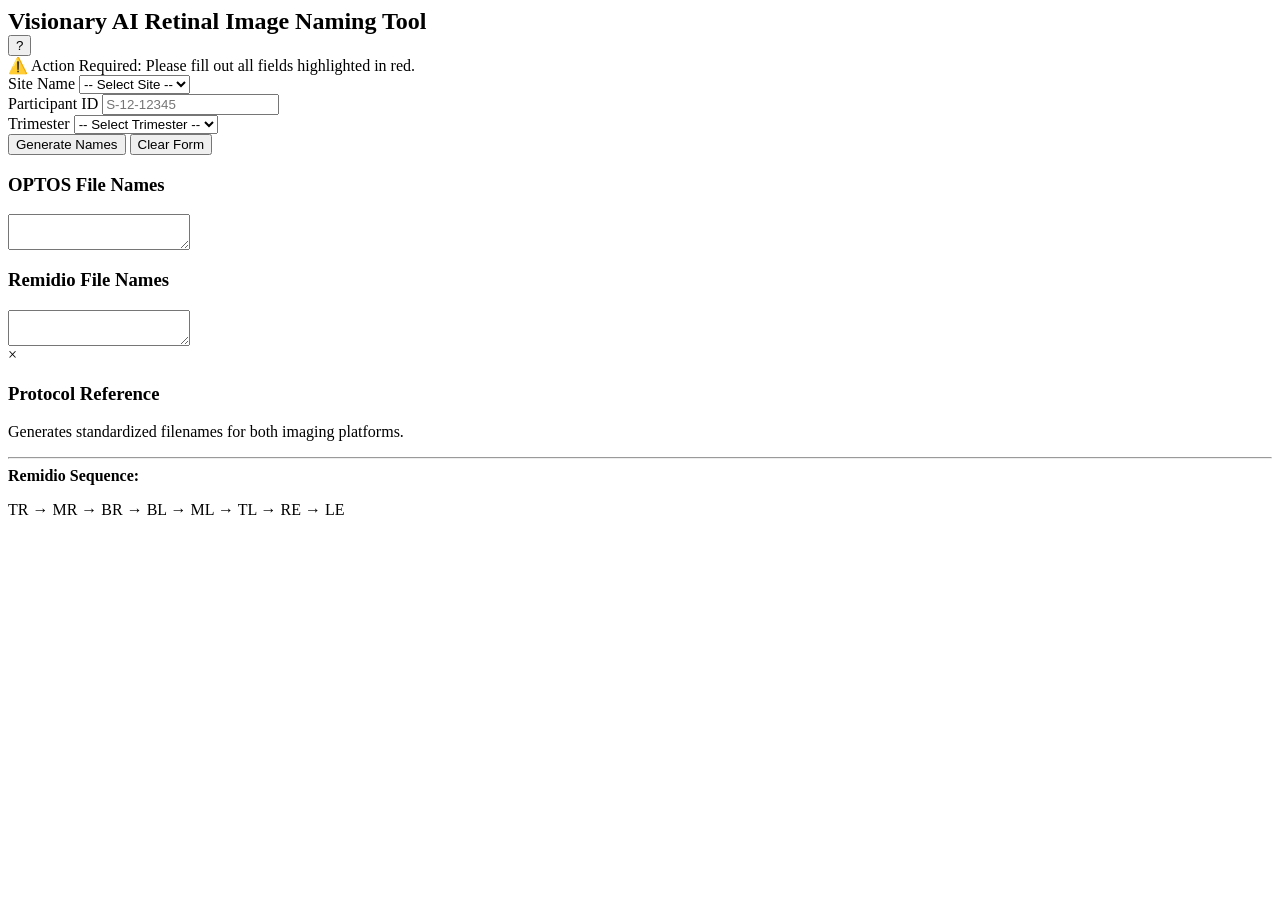
==== index.html @ e61fb448 "Update and rename file_name_generator.html to index.html" ====
<html lang="en">
<head>
    <meta charset="UTF-8">
    <meta name="viewport" content="width=device-width, initial-scale=1.0">
    <title>Visionary AI Medical Image Naming Tool</title>
</head>
<body>
  <div class="card">
      <div class="header-flex">
          <h2 style="margin:0; color: var(--nyu-purple);">Visionary AI Retinal Image Naming Tool</h2>
          <button class="info-btn" onclick="toggleModal(true)">?</button>
      </div>

      <div id="error-msg">⚠️ Action Required: Please fill out all fields highlighted in red.</div>

      <div class="grid-inputs">
          <div class="input-wrap">
              <label>Site Name</label>
              <select id="site">
                  <option value="">-- Select Site --</option>
                  <option value="JNMC">JNMC</option>
                  <option value="SNMC">SNMC</option>
              </select>
          </div>
          <div class="input-wrap">
              <label>Participant ID</label>
              <input type="text" id="pID" placeholder="S-12-12345">
          </div>
          <div class="input-wrap">
              <label>Trimester</label>
              <select id="trimester">
                  <option value="">-- Select Trimester --</option>
                  <option value="trim1">Trimester 1</option>
                  <option value="trim2">Trimester 2</option>
                  <option value="trim3">Trimester 3</option>
              </select>
          </div>
      </div>

      <div class="actions">
          <button id="gen-btn" onclick="generateNames()">Generate Names</button>
          <button id="clear-btn" onclick="clearFields()">Clear Form</button>
      </div>

      <div class="results-section">
          <div class="output-container">
              <h3>OPTOS File Names</h3>
              <textarea id="optosOutput" readonly></textarea>
          </div>

          <div class="output-container">
              <h3>Remidio File Names</h3>
              <textarea id="remidioOutput" readonly></textarea>
          </div>
      </div>
  </div>

  <div id="infoModal">
      <div class="modal-content">
          <span class="close" onclick="toggleModal(false)">&times;</span>
          <h3 style="color:var(--nyu-purple)">Protocol Reference</h3>
          <p>Generates standardized filenames for both imaging platforms.</p>
          <hr>
          <strong>Remidio Sequence:</strong>
          <p>TR → MR → BR → BL → ML → TL → RE → LE</p>
      </div>
  </div>
</body>
</html>
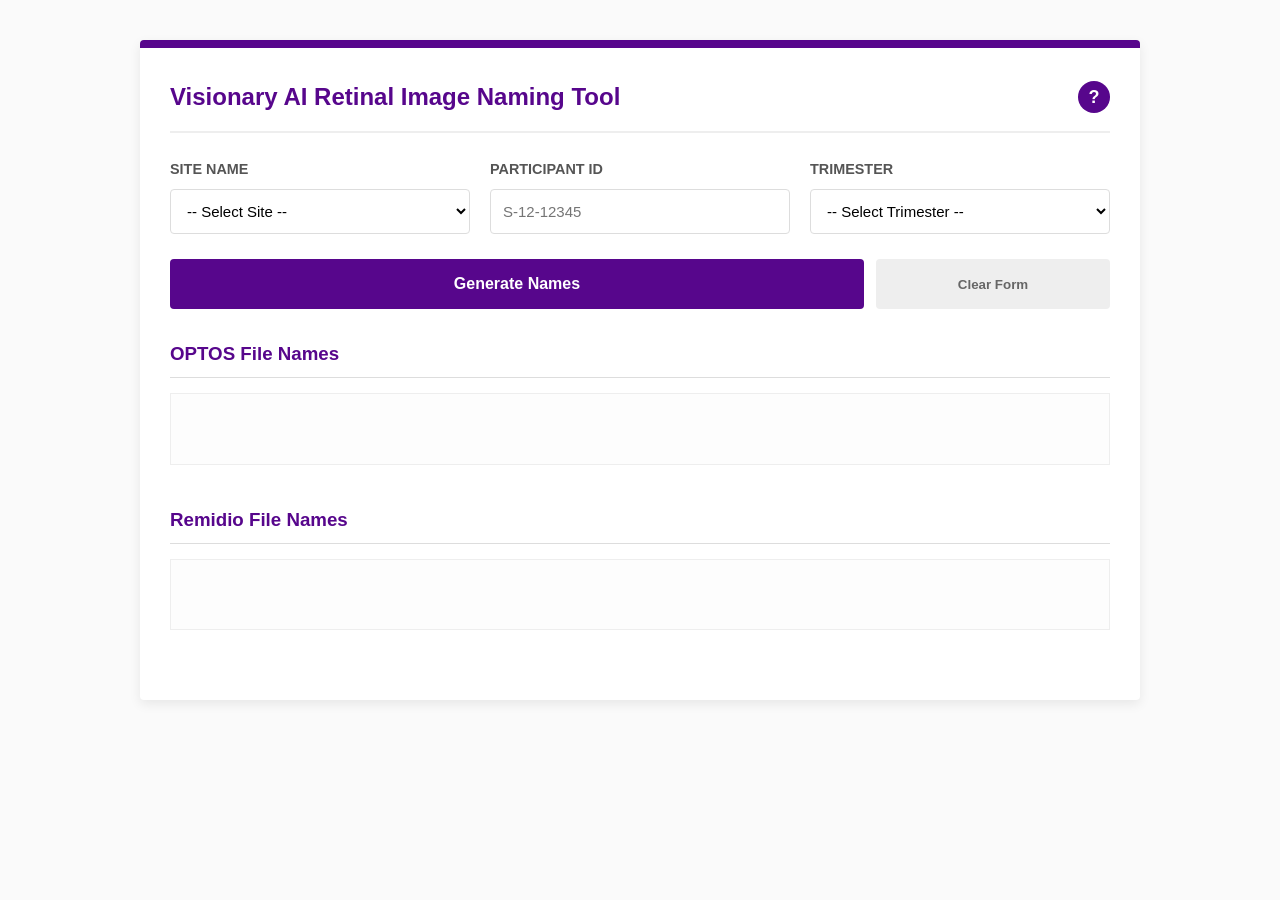
==== commit 764ae049: "Include CSS and JS files in index.html Added stylesheet and script references to the HTML file." ====
--- a/index.html
+++ b/index.html
@@ -3,6 +3,9 @@
     <meta charset="UTF-8">
     <meta name="viewport" content="width=device-width, initial-scale=1.0">
     <title>Visionary AI Medical Image Naming Tool</title>
+
+    <link rel="stylesheet" href="styles.css">
+    <script src="script.js" defer></script>
 </head>
 <body>
   <div class="card">
@@ -67,3 +70,4 @@
   </div>
 </body>
 </html>
+
--- a/styles.css
+++ b/styles.css
@@ -0,0 +1,56 @@
+:root { --nyu-purple: #57068c; --nyu-ultra-light: #f3eafa; }
+        body { font-family: 'Helvetica Neue', Helvetica, Arial, sans-serif; line-height: 1.6; max-width: 1000px; margin: 20px auto; padding: 20px; background-color: #fafafa; color: #333; }
+        .card { background: white; padding: 30px; border-radius: 4px; border-top: 8px solid var(--nyu-purple); box-shadow: 0 4px 12px rgba(0,0,0,0.08); }
+        
+        /* Header */
+        .header-flex { display: flex; justify-content: space-between; align-items: center; margin-bottom: 25px; border-bottom: 2px solid #eee; padding-bottom: 15px; }
+        .info-btn { background: var(--nyu-purple); color: white; border: none; width: 32px; height: 32px; border-radius: 50%; cursor: pointer; font-weight: bold; font-size: 18px; }
+        
+        /* Inputs - Standardized Spacing & Alignment */
+        .grid-inputs { display: grid; grid-template-columns: 1fr 1fr 1fr; gap: 20px; margin-bottom: 25px; align-items: end; }
+        label { display: block; font-weight: bold; margin-bottom: 8px; font-size: 0.9rem; text-transform: uppercase; color: #555; }
+        input, select { 
+            width: 100%; 
+            height: 45px; /* Fixed height for perfect alignment */
+            padding: 10px 12px; 
+            border: 1px solid #ddd; 
+            border-radius: 4px; 
+            font-size: 15px; 
+            box-sizing: border-box; /* Ensures padding doesn't affect height */
+            background-color: white;
+        }
+        input:focus, select:focus { outline: none; border-color: var(--nyu-purple); box-shadow: 0 0 0 2px var(--nyu-ultra-light); }
+        input.error, select.error { border: 2px solid #d0021b; background-color: #fff8f8; }
+        
+        /* Buttons */
+        .actions { display: flex; gap: 12px; margin-bottom: 20px; }
+        button#gen-btn { flex: 3; background: var(--nyu-purple); color: white; border: none; padding: 14px; border-radius: 4px; cursor: pointer; font-size: 16px; font-weight: 600; height: 50px; }
+        button#gen-btn:hover { background: #400366; }
+        button#clear-btn { flex: 1; background: #eee; color: #666; border: none; border-radius: 4px; cursor: pointer; font-weight: 600; height: 50px; }
+
+        /* Full-Width Results */
+        .results-section { margin-top: 30px; }
+        .output-container { margin-bottom: 40px; }
+        .output-container h3 { color: var(--nyu-purple); border-bottom: 1px solid #ddd; padding-bottom: 8px; margin-bottom: 15px; }
+        
+        textarea { 
+            width: 100%; 
+            font-family: 'Courier New', monospace; 
+            font-size: 14px; 
+            padding: 15px; 
+            border: 1px solid #eee; 
+            background: #fdfdfd; 
+            resize: none; 
+            overflow: hidden; 
+            display: block;
+            box-sizing: border-box;
+            white-space: pre;
+            line-height: 1.4;
+        }
+
+        #error-msg { color: #d0021b; margin-bottom: 15px; font-weight: bold; display: none; padding: 10px; border-left: 4px solid #d0021b; background: #fff8f8; }
+
+        /* Modal */
+        #infoModal { display: none; position: fixed; z-index: 100; left: 0; top: 0; width: 100%; height: 100%; background: rgba(0,0,0,0.6); }
+        .modal-content { background: white; margin: 5% auto; padding: 30px; border-radius: 4px; width: 60%; max-width: 600px; }
+        .close { float: right; cursor: pointer; font-size: 28px; }
